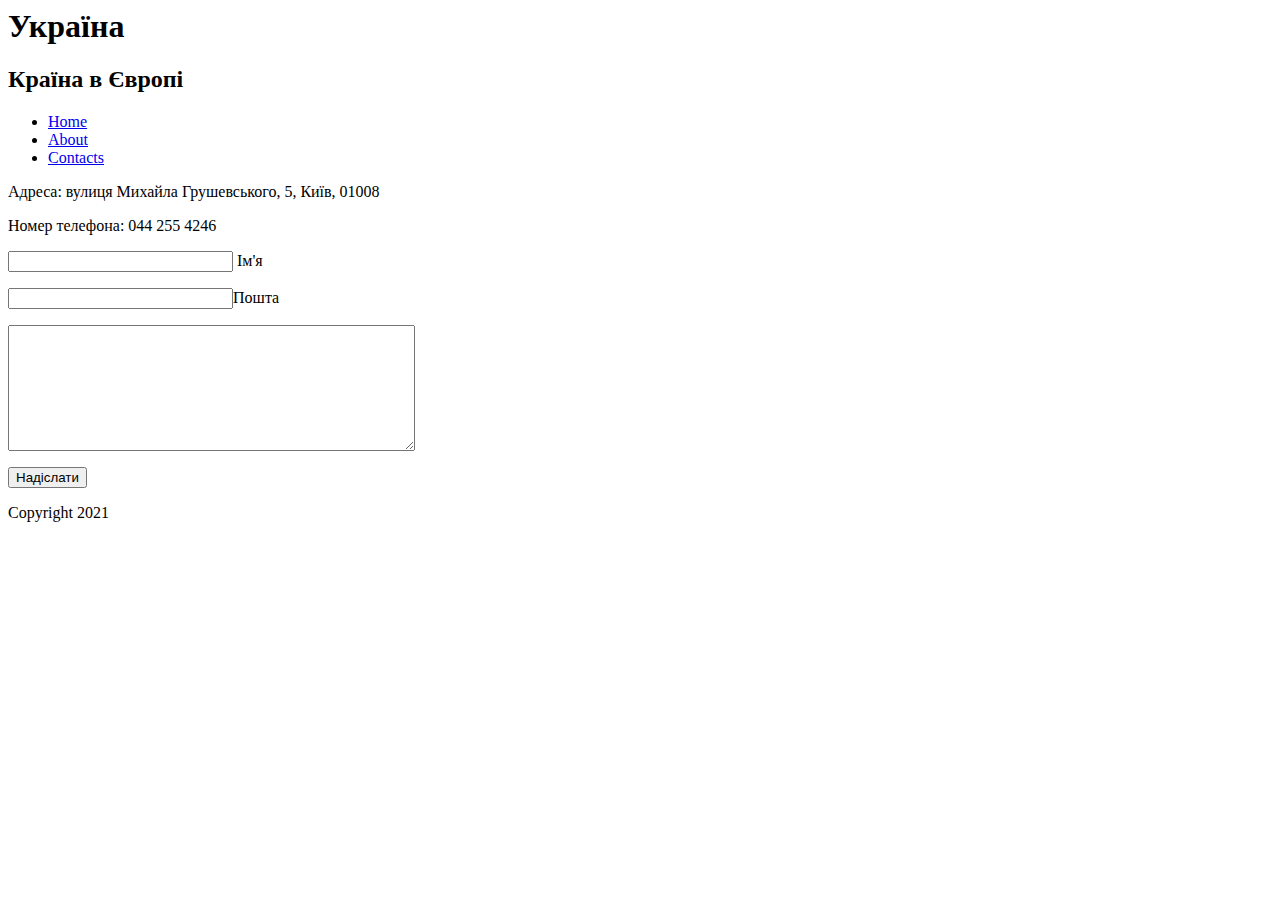
==== form.html @ 0dd5d987 "Add files via upload" ====
<DOCTYPE html>
    <html lang="uk">
    <head>
        <title>Ukraine</title>
        <meta charset="utf-8">
        <link rel="stylesheet" type="text/css" href="css/style.css">
    </head>
    <body>
        <header>
            <h1>Україна</h1>
            <h2>Країна в Європі</h2>
        </header>
        <nav>
            <ul>
                <li><a href="index.html">Home</a></li>
                <li><a href="info.html">About</a></li>
                <li><a href="form.html">Contacts</a></li>
            </ul>
        </nav>
        <p>Адресa: вулиця Михайла Грушевського, 5, Київ, 01008</p>
        <p>Номер телефона: 044 255 4246</p>
        <form class="form_comment" action="#" method="post" name="comment" id="comment"> 
            <p>
                <input type="text" name="autor" id="author" value="" size="25">
                Ім'я
            </p>
            <p>
                <input type="text" name="email" id="email" value="" size="25">Пошта
            </p>
            <p> <textarea name="comments" id="comments" cols="48" rows="8"></textarea></p>
            <p><input type="submit" name="submit" id="submit" value="Надіслати"></p>
        </form>
        <footer>
            <p>Copyright 2021</p>
        </footer>
    </body>
</html>
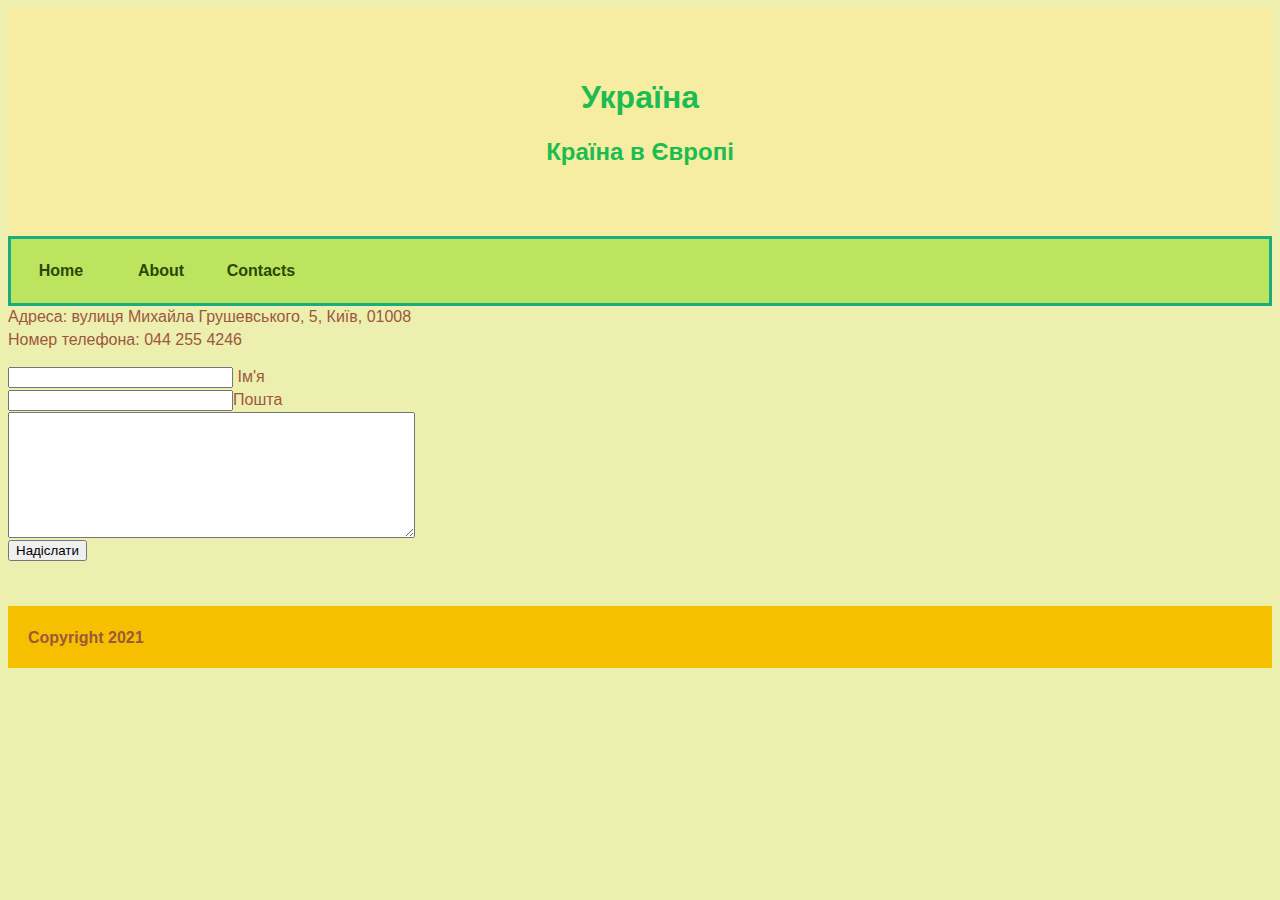
==== commit f9dfb89c: "Update form.html" ====
--- a/form.html
+++ b/form.html
@@ -3,7 +3,7 @@
     <head>
         <title>Ukraine</title>
         <meta charset="utf-8">
-        <link rel="stylesheet" type="text/css" href="css/style.css">
+        <link rel="stylesheet" type="text/css" href="CSS/style.css">
     </head>
     <body>
         <header>
@@ -34,4 +34,4 @@
             <p>Copyright 2021</p>
         </footer>
     </body>
-</html>+</html>
--- a/CSS/style.css
+++ b/CSS/style.css
@@ -0,0 +1,68 @@
+body{
+    font-family: Arial, sans-serif;
+    font-size: 100%;
+    background-color: #edefaf;
+}
+ul{
+    margin: 0;
+    padding: 0;
+}
+ul li{
+    list-style-type: none;
+}
+a{
+    text-decoration: none;
+}
+header{
+    padding: 50px 0;
+    background-color: #f6eda2;
+}
+h1,h2{
+    color: #1dbc50;
+    text-align: center;
+}
+nav{
+    background-color: #bce45f;
+    border-color: #17ac82;
+    border-style: solid;
+    min-height: 64px;
+    
+}
+nav li{
+    float: left;
+    width: 100px;
+}
+nav a{
+    display: block;
+    color: #2b4807;
+    line-height: 4em;
+    font-weight: bold;
+    text-align: center;
+}
+nav li a:hover{
+    color: #bce45f;
+    background-color: #2b4807;
+}
+p{
+    font-size: 16px;
+    line-height: 1.3;
+    margin-top: 0.1em;
+    margin-bottom: 0;
+    color: #9c583e;
+}
+
+footer{
+    background-color: #f6c000;
+    color: #5c1113;
+    padding: 20px;
+    margin-top: 30px;
+    font-weight: bold;
+}
+form{
+    padding: 15px 0;
+    float: right;
+}
+.form_comment{
+    padding: 15px 0;
+    float: none;
+}